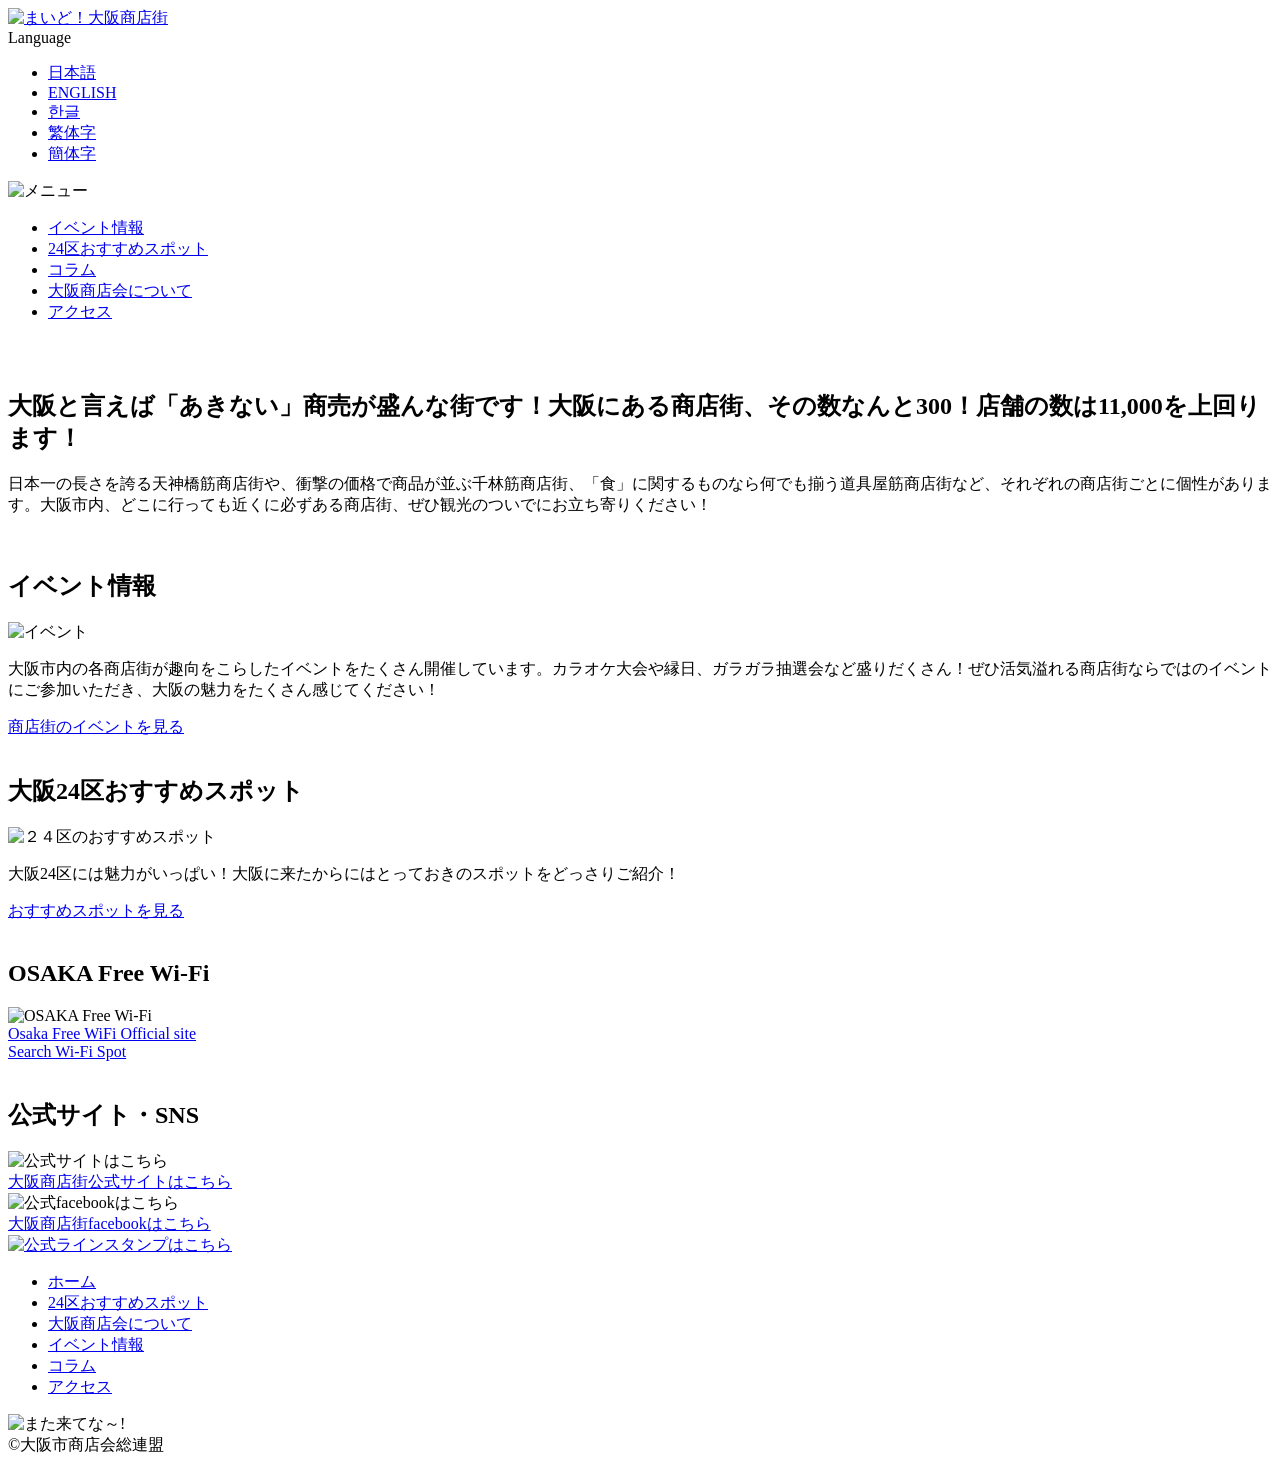
==== htdocs/index.html @ 0b52aa2e "トップページ完成　(linkbutton2および oficial linkbuttonの修正）" ====
<!DOCTYPE html>
<html lang="ja">
<head>
  <meta charset="UTF-8">
  <meta name="viewport" content="width=device-width, initial-scale=1.0">
  <title>まいど！大阪商店街</title>
  <link rel="stylesheet" href="/css/style.css">
  <link rel="preconnect" href="https://fonts.googleapis.com">
  <link rel="preconnect" href="https://fonts.gstatic.com" crossorigin>
  <script>
  (function(d) {
    var config = {
      kitId: 'suy5dlc',
      scriptTimeout: 3000,
      async: true
    },
    h=d.documentElement,t=setTimeout(function(){h.className=h.className.replace(/\bwf-loading\b/g,"")+" wf-inactive";},config.scriptTimeout),tk=d.createElement("script"),f=false,s=d.getElementsByTagName("script")[0],a;h.className+=" wf-loading";tk.src='https://use.typekit.net/'+config.kitId+'.js';tk.async=true;tk.onload=tk.onreadystatechange=function(){a=this.readyState;if(f||a&&a!="complete"&&a!="loaded")return;f=true;clearTimeout(t);try{Typekit.load(config)}catch(e){}};s.parentNode.insertBefore(tk,s)
  })(document);
</script>
  <link href="https://fonts.googleapis.com/css2?family=Noto+Sans+JP:wght@100..900&display=swap" rel="stylesheet">

</head>
<body>
  <header>
    <div class="header-content">
      <div class="header-logo">
        <a href="#"><img src="/images/logo.png" alt="まいど！大阪商店街"></a>
      </div>
      <div class="language-swithcher">
        <div class="language-label">Language</div>
        <ul>
          <li><a href="#">日本語</a></li>
          <li><a href="#">ENGLISH</a></li>
          <li><a href="#">한글</a></li>
          <li><a href="#">繁体字</a></li>
          <li><a href="#">簡体字</a></li>
        </ul>
      </div>
      <nav class="header-nav">
        <div class="menu-icon">
          <img src="/images/menu.png" alt="メニュー">
        </div>
        <ul>
          <li><a href="#">イベント情報</a></li>
          <li><a href="#">24区おすすめスポット</a></li>
          <li><a href="#">コラム</a></li>
          <li><a href="#">大阪商店会について</a></li>
          <li><a href="#">アクセス</a></li>
        </ul>
      </nav>
    </div>
  </header>
  <main>
    <div class="main-content">
      <section class="hero-image">
        <h1>
          <picture>
            <source media="(width <= 767px)" srcset="/images/hero-sp.jpg">
            <img src="/images/hero-pc.jpg" alt="おいでや！大阪商店街">
          </picture>
        </h1>
      </section>
      <section class="contents-box">
        <h2 class="pt-lead">大阪と言えば「あきない」商売が盛んな街です！大阪にある商店街、その数なんと<span>300</span>！店舗の数は<span>11,000</span>を上回ります！</h2>
        <div class="pt-text-lead">
         <p class="pt-text">日本一の長さを誇る天神橋筋商店街や、衝撃の価格で商品が並ぶ千林筋商店街、「食」に関するものなら何でも揃う道具屋筋商店街など、それぞれの商店街ごとに個性があります。大阪市内、どこに行っても近くに必ずある商店街、ぜひ観光のついでにお立ち寄りください！</p>
        </div>
      </section>
      <section class="contents-box">
        <div class="pt-icon">
          <img src="/images/event-icon.png" alt="">
        </div>
        <h2 class="pt-title">イベント情報</h2>
        <div class="pt-slider">
          <div class="pt-slider-images">
            <img src="/images/event1.jpg" alt="イベント">
          </div>
        </div>
        <div class="pt-textbox">
          <p class="pt-text">大阪市内の各商店街が趣向をこらしたイベントをたくさん開催しています。カラオケ大会や縁日、ガラガラ抽選会など盛りだくさん！ぜひ活気溢れる商店街ならではのイベントにご参加いただき、大阪の魅力をたくさん感じてください！</p>
        </div>
        <div class="pt-linkbutton">
          <a href="#"><span>商店街のイベントを見る</span></a>
        </div>
      </section>
      <section class="contents-box">
        <div class="pt-icon">
          <img src="/images/osaka24-icon.png" alt="">
        </div>
        <h2 class="pt-title">大阪24区おすすめスポット</span></h2>
        <div class="pt-slider">
          <div class="pt-slider-images">
            <img src="/images/osaka24-1.jpg" alt="２４区のおすすめスポット">
          </div>
        </div>
        <div class="pt-textbox">
          <p class="pt-text">大阪24区には魅力がいっぱい！大阪に来たからにはとっておきのスポットをどっさりご紹介！</p>
        </div>
        <div class="pt-linkbutton">
          <a href="#"><span>おすすめスポットを見る</span></a>
        </div>
      </section>
      <section class="contents-box">
        <div class="pt-icon">
          <img src="/images/wifi-icon.png" alt="">
        </div>
        <h2 class="pt-title">OSAKA Free Wi-Fi</h2>
        <div class="pt-wifiimage">
          <img src="/images/osakawifi.jpg" alt="OSAKA Free Wi-Fi">
        </div>
        <div class="pt-buttonbox">
          <div class="pt-linkbutton2 -icon-wifi">
            <a href="#"><span>Osaka Free WiFi Official site</span></a>
          </div>
          <div class="pt-linkbutton2 -icon-search">
            <a href="#"><span>Search Wi-Fi Spot</span></a>
          </div>
        </div>
      </section>
      <section class="contents-box">
        <div class="pt-icon">
          <img src="/images/oficial-icon.png" alt="">
        </div>
        <h2 class="pt-title">公式サイト・SNS</h2>
        <div class="pt-officialbox">
          <div class="pt-official-image">
            <div class="pt-image-official">
              <img src="/images/official.jpg" alt="公式サイトはこちら">
            </div>
            <div class="pt-linkbutton">
              <a href="#"><span>大阪商店街公式サイトはこちら</span></a>
            </div>
          </div>
          <div class="pt-facebook-image">
            <div class="pt-image-facebook">
              <img src="/images/facebook.jpg" alt="公式facebookはこちら">
            </div>
            <div class="pt-linkbutton">
              <a href="#"><span>大阪商店街facebookはこちら</span></a>
            </div>
          </div>
        </div>
        <div class="pt-line-stamp">
          <a href="https://store.line.me/stickershop/product/1415708/ja"><img src="/images/line-stamp.jpg" alt="公式ラインスタンプはこちら"></a>
        </div>
      </section>
    </div>
  </main>
  <footer>
    <div class="footer-content">
      <nav class="footer-nav">
        <ul>
          <li class="icon1"><a href="#">ホーム</a></li>
          <li class="icon2"><a href="#">24区おすすめスポット</a></li>
          <li class="icon3"><a href="#">大阪商店会について</a></li>
          <li class="icon4"><a href="#">イベント情報</a></li>
          <li class="icon5"><a href="#">コラム</a></li>
          <li class="icon6"><a href="#">アクセス</a></li>
        </ul>
      </nav>
      <div class="footer-speech">
        <img src="/images/matakitena.png" alt="また来てな～!">
      </div>
      <div class="footer-copyright">&copy;大阪市商店会総連盟</div>
    </div>
  </footer>
  <script src="/js/jquery-3.7.1.min.js"></script>
  <script src="/js/script.js"></script>
</body>
</html>
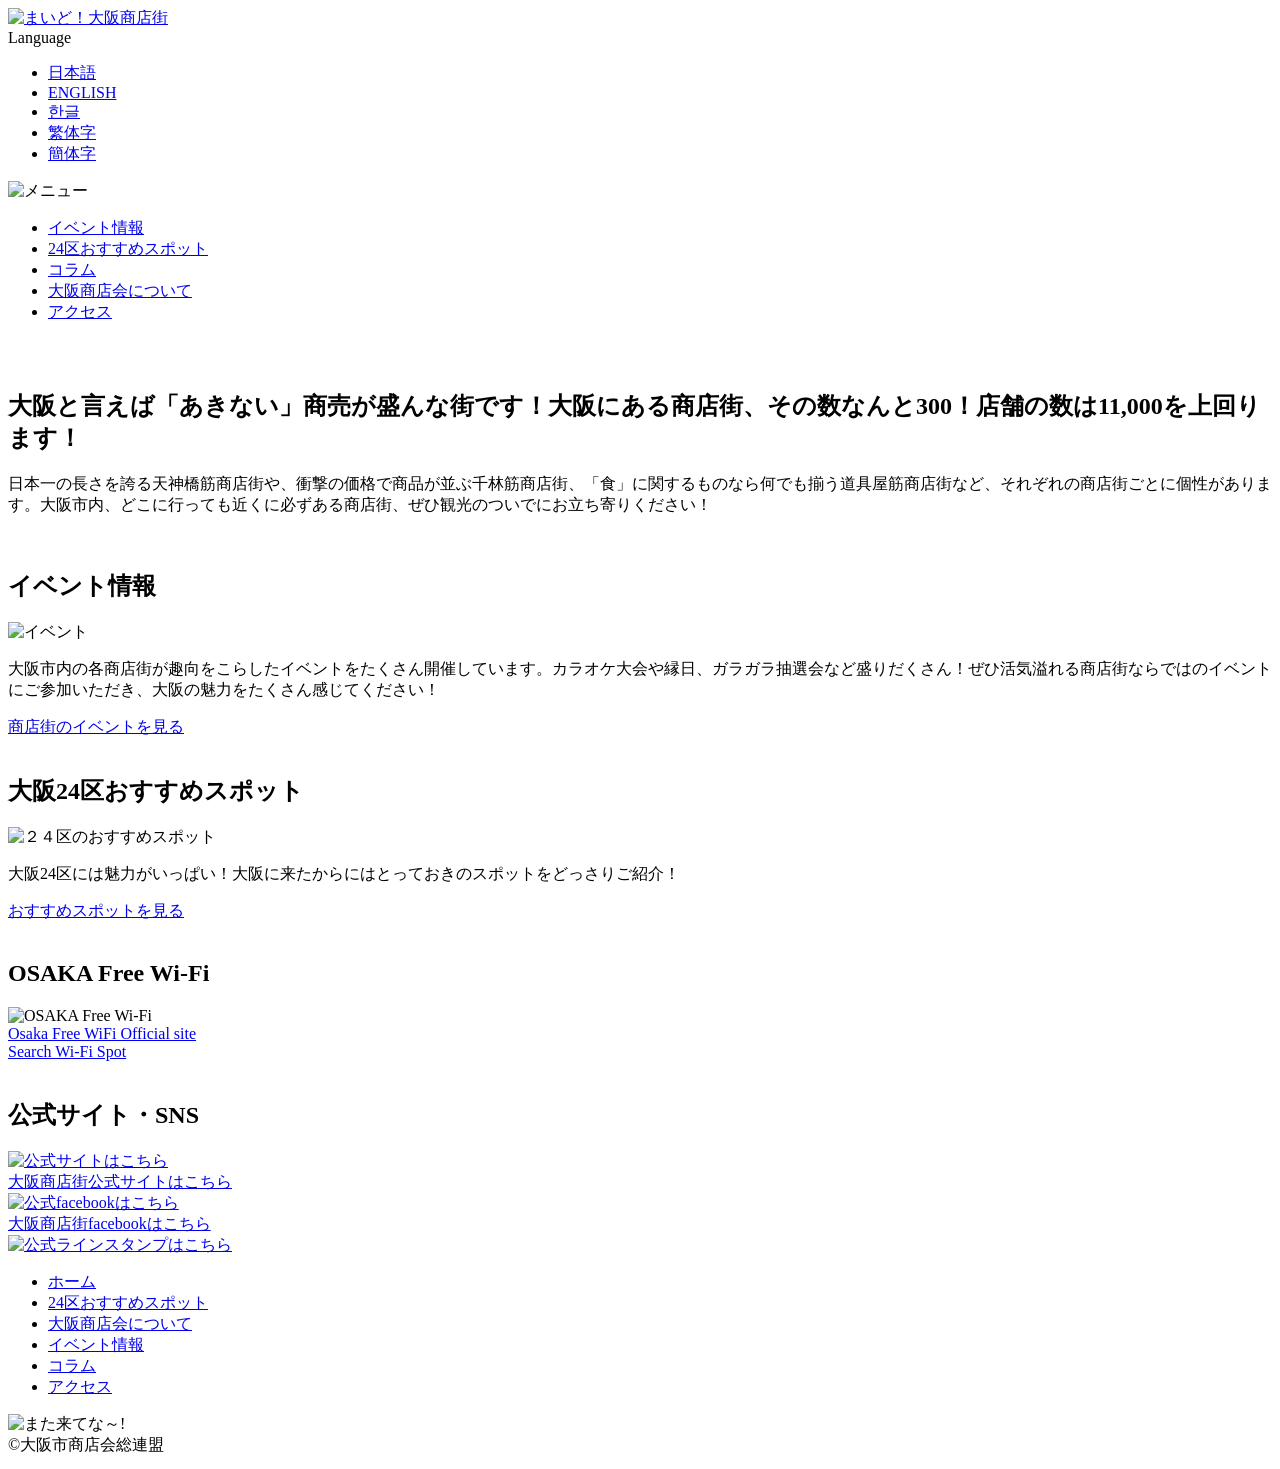
==== commit f22b52c2: "イベント情報ページのhtml作成及び、トップページのリンクなどの作成" ====
--- a/htdocs/index.html
+++ b/htdocs/index.html
@@ -24,7 +24,7 @@
   <header>
     <div class="header-content">
       <div class="header-logo">
-        <a href="#"><img src="/images/logo.png" alt="まいど！大阪商店街"></a>
+        <a href="/index.html"><img src="/images/logo.png" alt="まいど！大阪商店街"></a>
       </div>
       <div class="language-swithcher">
         <div class="language-label">Language</div>
@@ -41,11 +41,11 @@
           <img src="/images/menu.png" alt="メニュー">
         </div>
         <ul>
-          <li><a href="#">イベント情報</a></li>
-          <li><a href="#">24区おすすめスポット</a></li>
-          <li><a href="#">コラム</a></li>
-          <li><a href="#">大阪商店会について</a></li>
-          <li><a href="#">アクセス</a></li>
+          <li><a href="/event/index.html">イベント情報</a></li>
+          <li><a href="spot/index.html">24区おすすめスポット</a></li>
+          <li><a href="/column/index.html">コラム</a></li>
+          <li><a href="/syouten/index.html">大阪商店会について</a></li>
+          <li><a href="/access/index.html">アクセス</a></li>
         </ul>
       </nav>
     </div>
@@ -80,7 +80,7 @@
           <p class="pt-text">大阪市内の各商店街が趣向をこらしたイベントをたくさん開催しています。カラオケ大会や縁日、ガラガラ抽選会など盛りだくさん！ぜひ活気溢れる商店街ならではのイベントにご参加いただき、大阪の魅力をたくさん感じてください！</p>
         </div>
         <div class="pt-linkbutton">
-          <a href="#"><span>商店街のイベントを見る</span></a>
+          <a href="/event/index.html"><span>商店街のイベントを見る</span></a>
         </div>
       </section>
       <section class="contents-box">
@@ -97,7 +97,7 @@
           <p class="pt-text">大阪24区には魅力がいっぱい！大阪に来たからにはとっておきのスポットをどっさりご紹介！</p>
         </div>
         <div class="pt-linkbutton">
-          <a href="#"><span>おすすめスポットを見る</span></a>
+          <a href="/spot/index.html"><span>おすすめスポットを見る</span></a>
         </div>
       </section>
       <section class="contents-box">
@@ -110,10 +110,10 @@
         </div>
         <div class="pt-buttonbox">
           <div class="pt-linkbutton2 -icon-wifi">
-            <a href="#"><span>Osaka Free WiFi Official site</span></a>
+            <a href="https://ofw-oer.com/" target="_blank"><span>Osaka Free WiFi Official site</span></a>
           </div>
           <div class="pt-linkbutton2 -icon-search">
-            <a href="#"><span>Search Wi-Fi Spot</span></a>
+            <a href="https://www.osaka-er.jp/OsakaEnjoyRally/site/disp/PlantSearch.jsp?shmode=SHM3&Locale=ja" target="_blank"><span>Search Wi-Fi Spot</span></a>
           </div>
         </div>
       </section>
@@ -124,24 +124,24 @@
         <h2 class="pt-title">公式サイト・SNS</h2>
         <div class="pt-officialbox">
           <div class="pt-official-image">
-            <div class="pt-image-official">
-              <img src="/images/official.jpg" alt="公式サイトはこちら">
+            <div class="pt-image-official"><a href="https://osaka-shotengai.com/" target="_blank">
+              <img src="/images/official.jpg" alt="公式サイトはこちら"></a>
             </div>
             <div class="pt-linkbutton">
-              <a href="#"><span>大阪商店街公式サイトはこちら</span></a>
+              <a href="https://osaka-shotengai.com/" target="_blank"><span>大阪商店街公式サイトはこちら</span></a>
             </div>
           </div>
           <div class="pt-facebook-image">
-            <div class="pt-image-facebook">
-              <img src="/images/facebook.jpg" alt="公式facebookはこちら">
+            <div class="pt-image-facebook"><a href="https://www.facebook.com/osakashotengai?ref=embed_page" target="_blank">
+              <img src="/images/facebook.jpg" alt="公式facebookはこちら"> </a>
             </div>
             <div class="pt-linkbutton">
-              <a href="#"><span>大阪商店街facebookはこちら</span></a>
+              <a href="https://www.facebook.com/osakashotengai?ref=embed_page" target="_blank"><span>大阪商店街facebookはこちら</span></a>
             </div>
           </div>
         </div>
         <div class="pt-line-stamp">
-          <a href="https://store.line.me/stickershop/product/1415708/ja"><img src="/images/line-stamp.jpg" alt="公式ラインスタンプはこちら"></a>
+          <a href="https://store.line.me/stickershop/product/1415708/ja" target="_blank"><img src="/images/line-stamp.jpg" alt="公式ラインスタンプはこちら"></a>
         </div>
       </section>
     </div>
@@ -150,12 +150,12 @@
     <div class="footer-content">
       <nav class="footer-nav">
         <ul>
-          <li class="icon1"><a href="#">ホーム</a></li>
-          <li class="icon2"><a href="#">24区おすすめスポット</a></li>
-          <li class="icon3"><a href="#">大阪商店会について</a></li>
-          <li class="icon4"><a href="#">イベント情報</a></li>
-          <li class="icon5"><a href="#">コラム</a></li>
-          <li class="icon6"><a href="#">アクセス</a></li>
+          <li class="icon1"><a href="/index.html">ホーム</a></li>
+          <li class="icon2"><a href="/spot/index.html">24区おすすめスポット</a></li>
+          <li class="icon3"><a href="/syouten/index.html">大阪商店会について</a></li>
+          <li class="icon4"><a href="/event/index.html">イベント情報</a></li>
+          <li class="icon5"><a href="/column/index.html">コラム</a></li>
+          <li class="icon6"><a href="/access/index.html">アクセス</a></li>
         </ul>
       </nav>
       <div class="footer-speech">
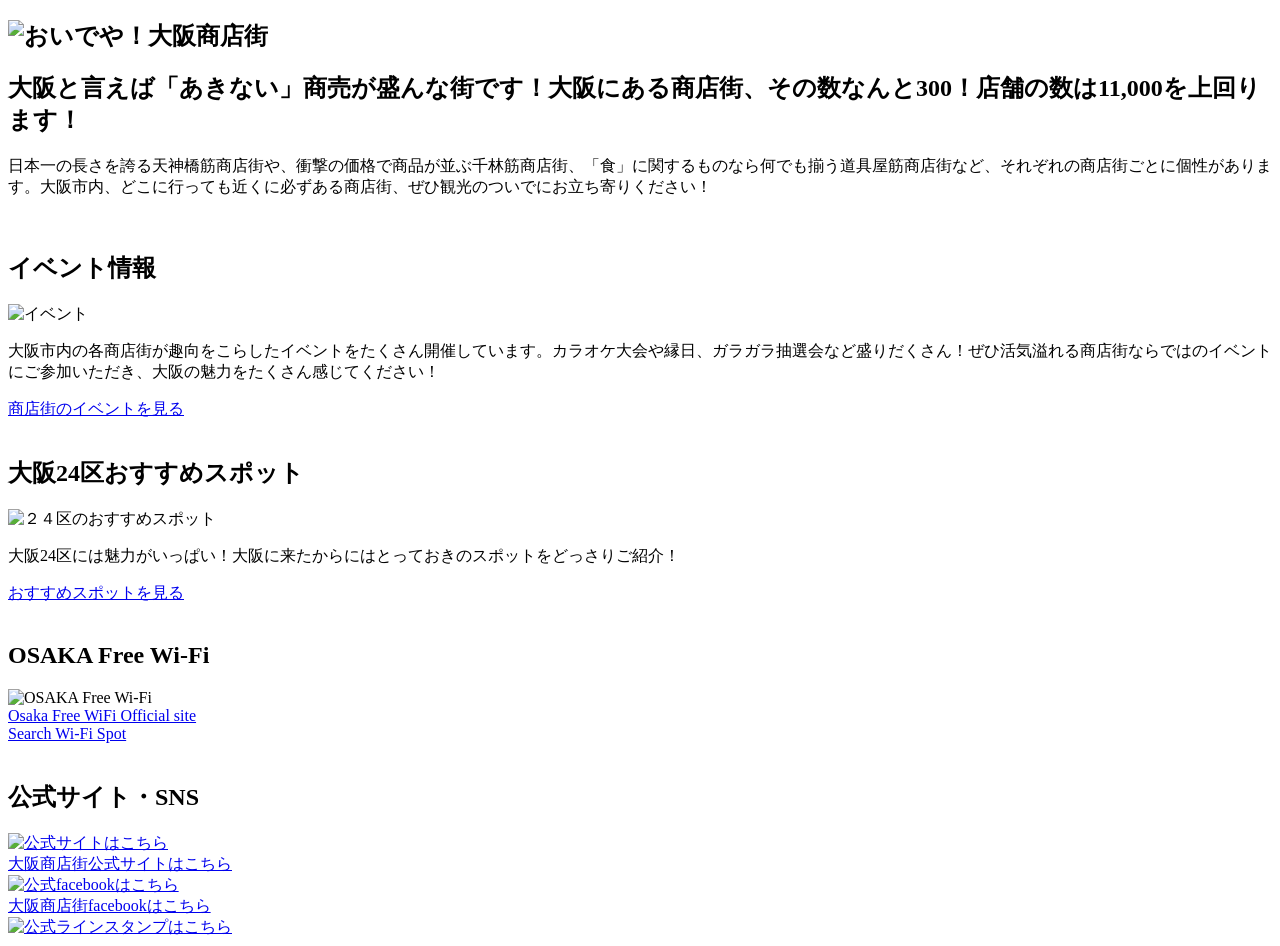
==== commit 9e523a9a: "_inc_headerおよび_inc_footerの作成" ====
--- a/htdocs/index.html
+++ b/htdocs/index.html
@@ -21,42 +21,14 @@
 
 </head>
 <body>
-  <header>
-    <div class="header-content">
-      <div class="header-logo">
-        <a href="/index.html"><img src="/images/logo.png" alt="まいど！大阪商店街"></a>
-      </div>
-      <div class="language-swithcher">
-        <div class="language-label">Language</div>
-        <ul>
-          <li><a href="#">日本語</a></li>
-          <li><a href="#">ENGLISH</a></li>
-          <li><a href="#">한글</a></li>
-          <li><a href="#">繁体字</a></li>
-          <li><a href="#">簡体字</a></li>
-        </ul>
-      </div>
-      <nav class="header-nav">
-        <div class="menu-icon">
-          <img src="/images/menu.png" alt="メニュー">
-        </div>
-        <ul>
-          <li><a href="/event/index.html">イベント情報</a></li>
-          <li><a href="spot/index.html">24区おすすめスポット</a></li>
-          <li><a href="/column/index.html">コラム</a></li>
-          <li><a href="/syouten/index.html">大阪商店会について</a></li>
-          <li><a href="/access/index.html">アクセス</a></li>
-        </ul>
-      </nav>
-    </div>
-  </header>
+<!--#include virtual="/_include/_inc_header.html" -->
   <main>
     <div class="main-content">
       <section class="hero-image">
         <h1>
           <picture>
-            <source media="(width <= 767px)" srcset="/images/hero-sp.jpg">
-            <img src="/images/hero-pc.jpg" alt="おいでや！大阪商店街">
+            <source media="(width <= 767px)" srcset="/images/top/hero-sp.jpg">
+            <img src="/images/top/hero-pc.jpg" alt="おいでや！大阪商店街">
           </picture>
         </h1>
       </section>
@@ -68,12 +40,12 @@
       </section>
       <section class="contents-box">
         <div class="pt-icon">
-          <img src="/images/event-icon.png" alt="">
+          <img src="/images/top/event-icon.png" alt="">
         </div>
         <h2 class="pt-title">イベント情報</h2>
         <div class="pt-slider">
           <div class="pt-slider-images">
-            <img src="/images/event1.jpg" alt="イベント">
+            <img src="/images/top/event1.jpg" alt="イベント">
           </div>
         </div>
         <div class="pt-textbox">
@@ -85,12 +57,12 @@
       </section>
       <section class="contents-box">
         <div class="pt-icon">
-          <img src="/images/osaka24-icon.png" alt="">
+          <img src="/images/top/osaka24-icon.png" alt="">
         </div>
         <h2 class="pt-title">大阪24区おすすめスポット</span></h2>
         <div class="pt-slider">
           <div class="pt-slider-images">
-            <img src="/images/osaka24-1.jpg" alt="２４区のおすすめスポット">
+            <img src="/images/top/osaka24-1.jpg" alt="２４区のおすすめスポット">
           </div>
         </div>
         <div class="pt-textbox">
@@ -102,11 +74,11 @@
       </section>
       <section class="contents-box">
         <div class="pt-icon">
-          <img src="/images/wifi-icon.png" alt="">
+          <img src="/images/top/wifi-icon.png" alt="">
         </div>
         <h2 class="pt-title">OSAKA Free Wi-Fi</h2>
         <div class="pt-wifiimage">
-          <img src="/images/osakawifi.jpg" alt="OSAKA Free Wi-Fi">
+          <img src="/images/top/osakawifi.jpg" alt="OSAKA Free Wi-Fi">
         </div>
         <div class="pt-buttonbox">
           <div class="pt-linkbutton2 -icon-wifi">
@@ -119,13 +91,13 @@
       </section>
       <section class="contents-box">
         <div class="pt-icon">
-          <img src="/images/oficial-icon.png" alt="">
+          <img src="/images/top/oficial-icon.png" alt="">
         </div>
         <h2 class="pt-title">公式サイト・SNS</h2>
         <div class="pt-officialbox">
           <div class="pt-official-image">
             <div class="pt-image-official"><a href="https://osaka-shotengai.com/" target="_blank">
-              <img src="/images/official.jpg" alt="公式サイトはこちら"></a>
+              <img src="/images/top/official.jpg" alt="公式サイトはこちら"></a>
             </div>
             <div class="pt-linkbutton">
               <a href="https://osaka-shotengai.com/" target="_blank"><span>大阪商店街公式サイトはこちら</span></a>
@@ -133,7 +105,7 @@
           </div>
           <div class="pt-facebook-image">
             <div class="pt-image-facebook"><a href="https://www.facebook.com/osakashotengai?ref=embed_page" target="_blank">
-              <img src="/images/facebook.jpg" alt="公式facebookはこちら"> </a>
+              <img src="/images/top/facebook.jpg" alt="公式facebookはこちら"> </a>
             </div>
             <div class="pt-linkbutton">
               <a href="https://www.facebook.com/osakashotengai?ref=embed_page" target="_blank"><span>大阪商店街facebookはこちら</span></a>
@@ -141,30 +113,11 @@
           </div>
         </div>
         <div class="pt-line-stamp">
-          <a href="https://store.line.me/stickershop/product/1415708/ja" target="_blank"><img src="/images/line-stamp.jpg" alt="公式ラインスタンプはこちら"></a>
+          <a href="https://store.line.me/stickershop/product/1415708/ja" target="_blank"><img src="/images/top/line-stamp.jpg" alt="公式ラインスタンプはこちら"></a>
         </div>
       </section>
     </div>
   </main>
-  <footer>
-    <div class="footer-content">
-      <nav class="footer-nav">
-        <ul>
-          <li class="icon1"><a href="/index.html">ホーム</a></li>
-          <li class="icon2"><a href="/spot/index.html">24区おすすめスポット</a></li>
-          <li class="icon3"><a href="/syouten/index.html">大阪商店会について</a></li>
-          <li class="icon4"><a href="/event/index.html">イベント情報</a></li>
-          <li class="icon5"><a href="/column/index.html">コラム</a></li>
-          <li class="icon6"><a href="/access/index.html">アクセス</a></li>
-        </ul>
-      </nav>
-      <div class="footer-speech">
-        <img src="/images/matakitena.png" alt="また来てな～!">
-      </div>
-      <div class="footer-copyright">&copy;大阪市商店会総連盟</div>
-    </div>
-  </footer>
-  <script src="/js/jquery-3.7.1.min.js"></script>
-  <script src="/js/script.js"></script>
+<!--#include virtual="/_include/_inc_footer.html" -->
 </body>
 </html>
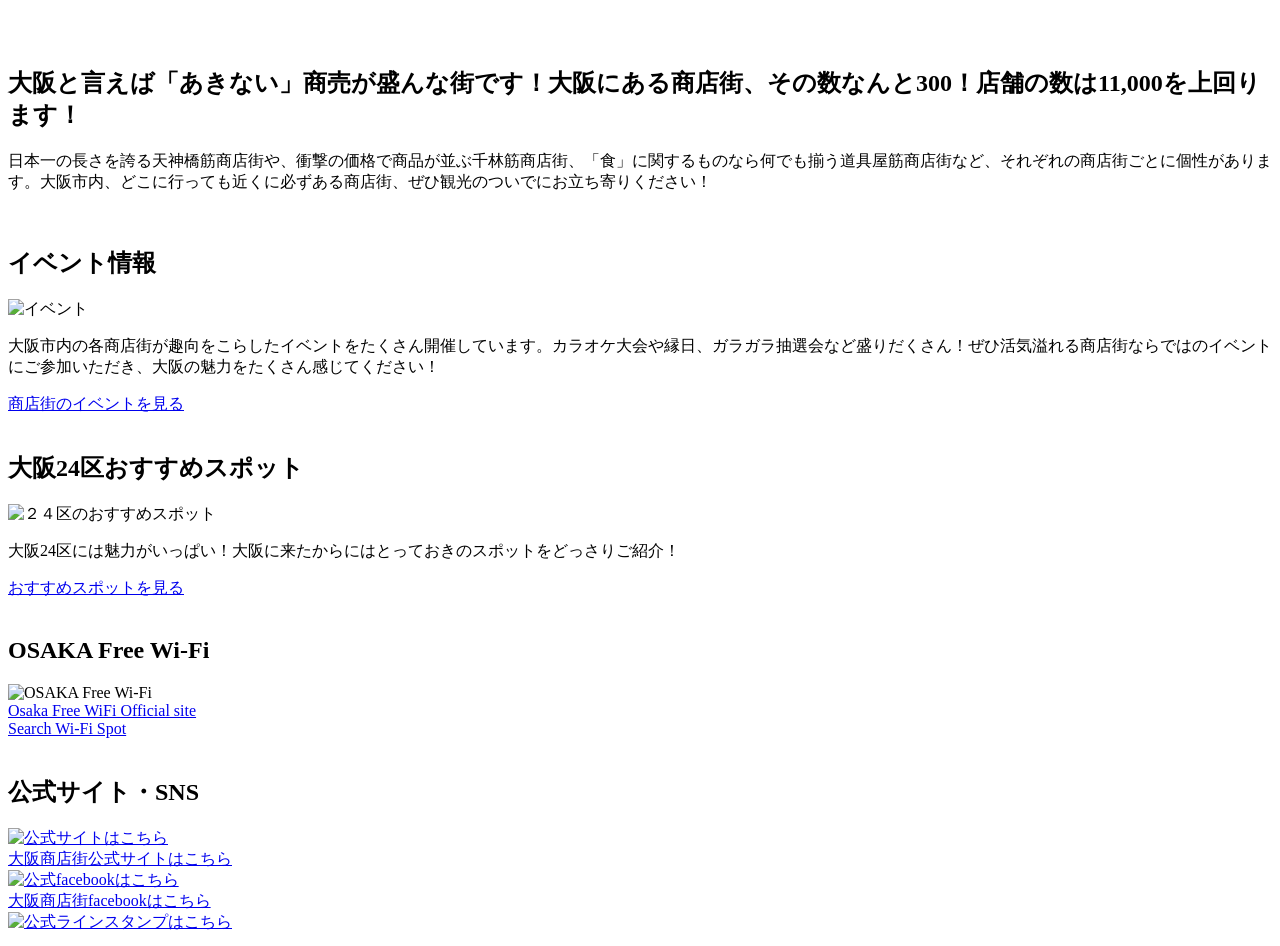
==== commit ceee833f: "イベント情報ページのPCスタイル完成　および少しだけ大阪24区ページのマークアップ" ====
--- a/htdocs/index.html
+++ b/htdocs/index.html
@@ -20,7 +20,7 @@
   <link href="https://fonts.googleapis.com/css2?family=Noto+Sans+JP:wght@100..900&display=swap" rel="stylesheet">
 
 </head>
-<body>
+<body class="toppage">
 <!--#include virtual="/_include/_inc_header.html" -->
   <main>
     <div class="main-content">
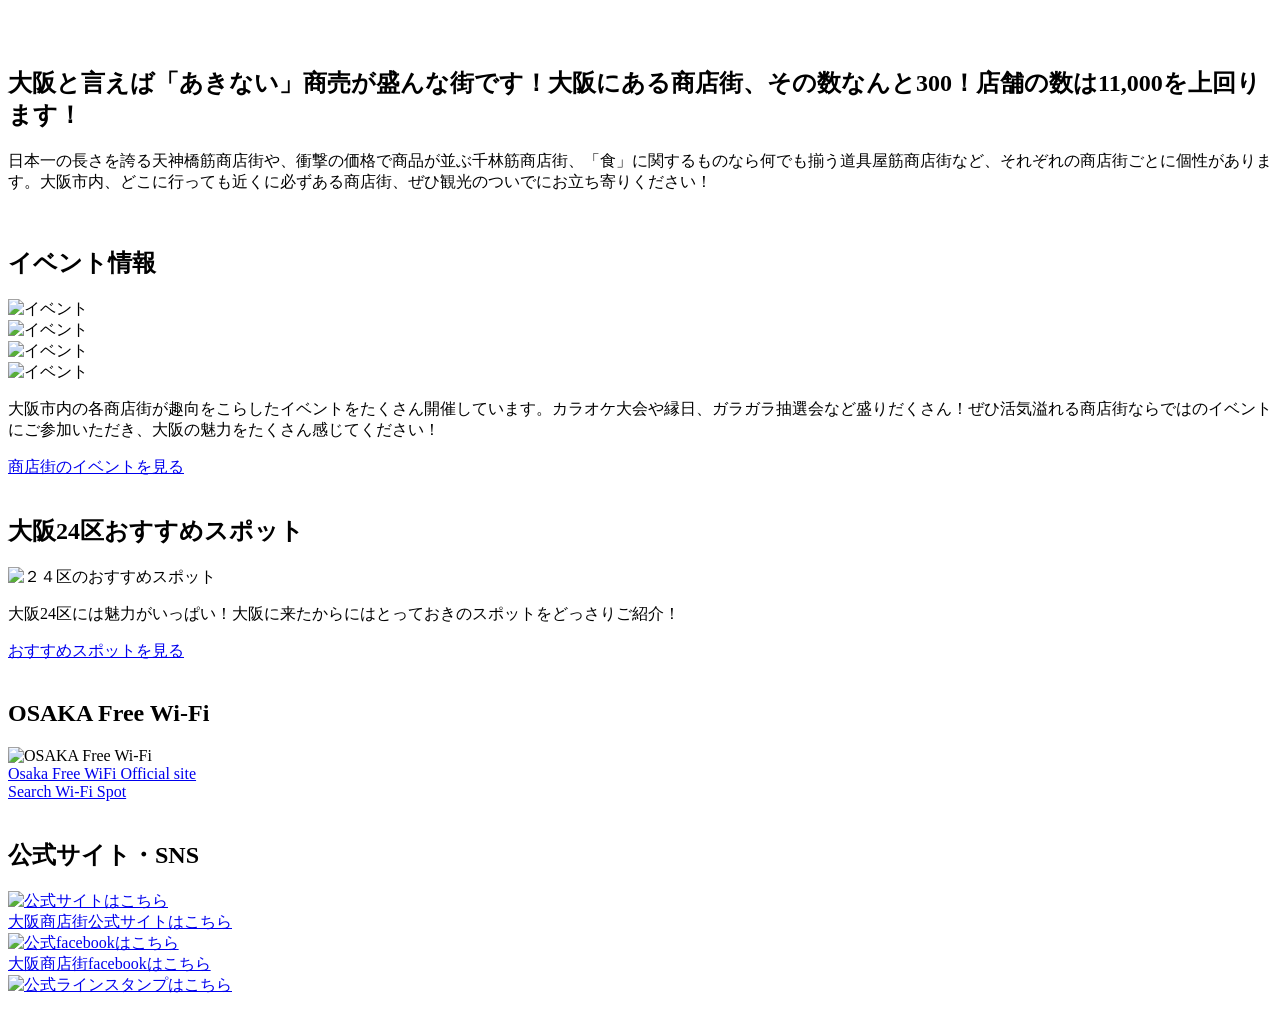
==== commit 11aeac53: "年表ページの作成　およびスライダーの作成" ====
--- a/htdocs/index.html
+++ b/htdocs/index.html
@@ -43,10 +43,28 @@
           <img src="/images/top/event-icon.png" alt="">
         </div>
         <h2 class="pt-title">イベント情報</h2>
-        <div class="pt-slider">
-          <div class="pt-slider-images">
-            <img src="/images/top/event1.jpg" alt="イベント">
+        <div class="swiper">
+          <div class="swiper-wrapper">
+            <div class="swiper-slide">
+              <img src="/images/top/event1.jpg" alt="イベント">
+            </div>
+            <div class="swiper-slide">
+              <img src="/images/top/event2.jpg" alt="イベント">
+            </div>
+            <div class="swiper-slide">
+              <img src="/images/top/event3.jpg" alt="イベント">
+            </div>
+            <div class="swiper-slide">
+              <img src="/images/top/event4.jpg" alt="イベント">
+            </div>
           </div>
+          <!-- If we need pagination -->
+          <div class="swiper-pagination"></div>
+          <!-- If we need navigation buttons -->
+          <div class="swiper-button-prev"></div>
+          <div class="swiper-button-next"></div>
+            <!-- If we need scrollbar -->
+          <div class="swiper-scrollbar"></div>
         </div>
         <div class="pt-textbox">
           <p class="pt-text">大阪市内の各商店街が趣向をこらしたイベントをたくさん開催しています。カラオケ大会や縁日、ガラガラ抽選会など盛りだくさん！ぜひ活気溢れる商店街ならではのイベントにご参加いただき、大阪の魅力をたくさん感じてください！</p>
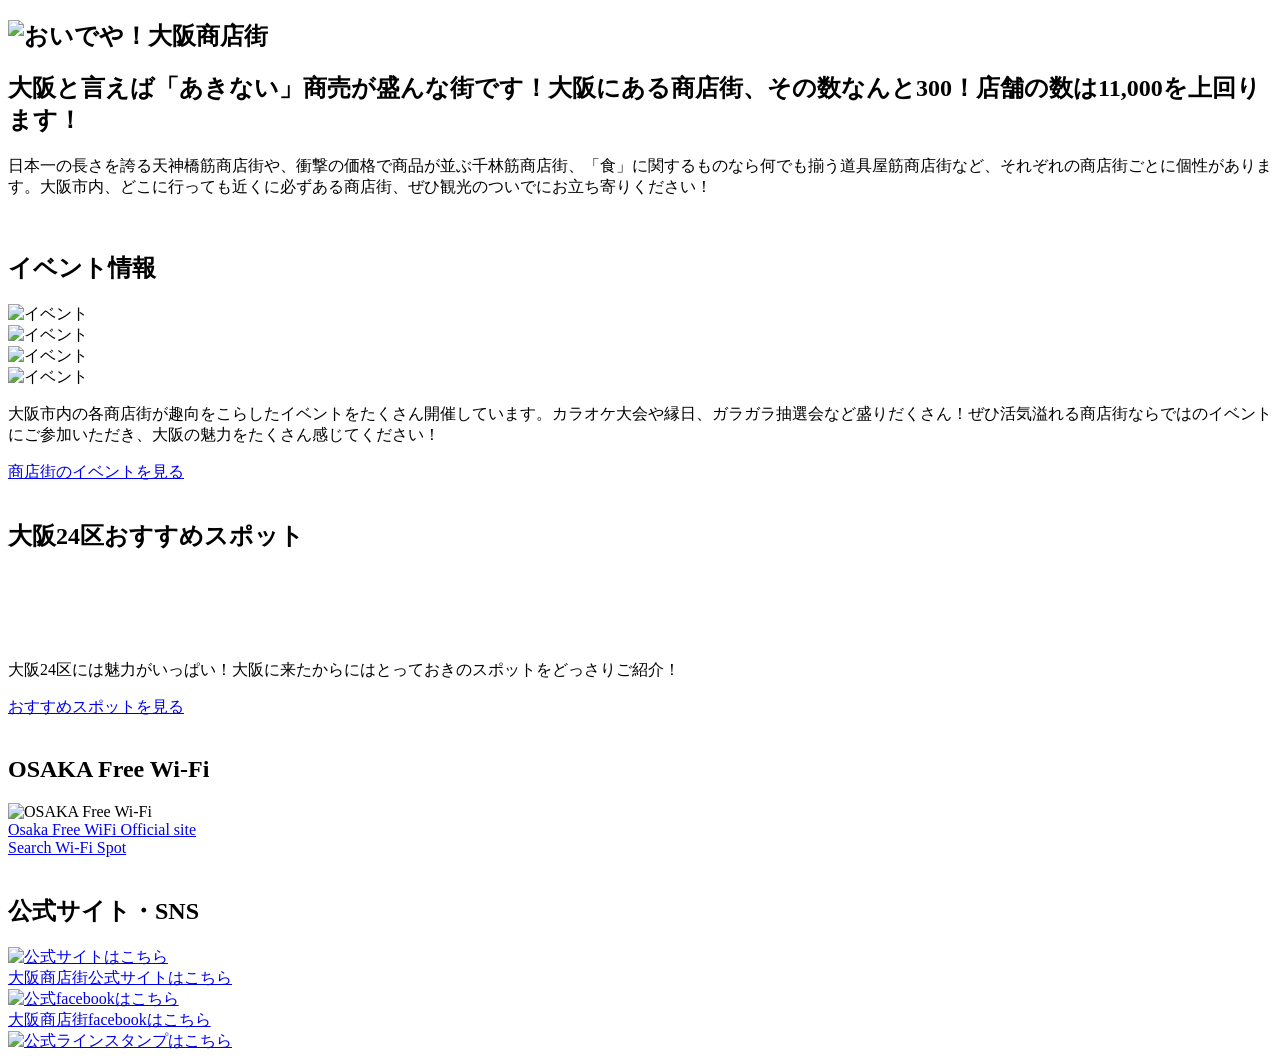
==== commit 8d636e4d: "スライダー部分作成" ====
--- a/htdocs/index.html
+++ b/htdocs/index.html
@@ -31,7 +31,7 @@
             <img src="/images/top/hero-pc.jpg" alt="おいでや！大阪商店街">
           </picture>
         </h1>
-      </section>
+      </section> 
       <section class="contents-box">
         <h2 class="pt-lead">大阪と言えば「あきない」商売が盛んな街です！大阪にある商店街、その数なんと<span>300</span>！店舗の数は<span>11,000</span>を上回ります！</h2>
         <div class="pt-text-lead">
@@ -43,28 +43,26 @@
           <img src="/images/top/event-icon.png" alt="">
         </div>
         <h2 class="pt-title">イベント情報</h2>
-        <div class="swiper">
+        <div class="pt-slider swiper -swiper1">
           <div class="swiper-wrapper">
-            <div class="swiper-slide">
+            <div class="pt-slider-images swiper-slide">
               <img src="/images/top/event1.jpg" alt="イベント">
             </div>
-            <div class="swiper-slide">
+            <div class="pt-slider-images swiper-slide">
               <img src="/images/top/event2.jpg" alt="イベント">
             </div>
-            <div class="swiper-slide">
+            <div class="pt-slider-images swiper-slide">
               <img src="/images/top/event3.jpg" alt="イベント">
             </div>
-            <div class="swiper-slide">
+            <div class="pt-slider-images swiper-slide">
               <img src="/images/top/event4.jpg" alt="イベント">
             </div>
           </div>
           <!-- If we need pagination -->
           <div class="swiper-pagination"></div>
-          <!-- If we need navigation buttons -->
+            <!-- If we need navigation buttons -->
           <div class="swiper-button-prev"></div>
           <div class="swiper-button-next"></div>
-            <!-- If we need scrollbar -->
-          <div class="swiper-scrollbar"></div>
         </div>
         <div class="pt-textbox">
           <p class="pt-text">大阪市内の各商店街が趣向をこらしたイベントをたくさん開催しています。カラオケ大会や縁日、ガラガラ抽選会など盛りだくさん！ぜひ活気溢れる商店街ならではのイベントにご参加いただき、大阪の魅力をたくさん感じてください！</p>
@@ -78,10 +76,24 @@
           <img src="/images/top/osaka24-icon.png" alt="">
         </div>
         <h2 class="pt-title">大阪24区おすすめスポット</span></h2>
-        <div class="pt-slider">
-          <div class="pt-slider-images">
-            <img src="/images/top/osaka24-1.jpg" alt="２４区のおすすめスポット">
+        <div class="pt-slider swiper">
+          <div class="swiper-wrapper">
+            <div class="pt-slider-images swiper-slide -swiper1">
+              <img src="/images/top/osaka24-1.jpg" alt="">
+            </div>
+            <div class="pt-slider-images swiper-slide">
+              <img src="/images/top/osaka24-2.jpg" alt="">
+            </div>
+            <div class="pt-slider-images swiper-slide">
+              <img src="/images/top/osaka24-3.jpg" alt="">
+            </div>
+            <div class="pt-slider-images swiper-slide">
+              <img src="/images/top/osaka24-4.jpg" alt="">
+            </div>
           </div>
+          <div class="swiper-pagination"></div>
+          <div class="swiper-button-prev"></div>
+          <div class="swiper-button-next"></div>
         </div>
         <div class="pt-textbox">
           <p class="pt-text">大阪24区には魅力がいっぱい！大阪に来たからにはとっておきのスポットをどっさりご紹介！</p>
